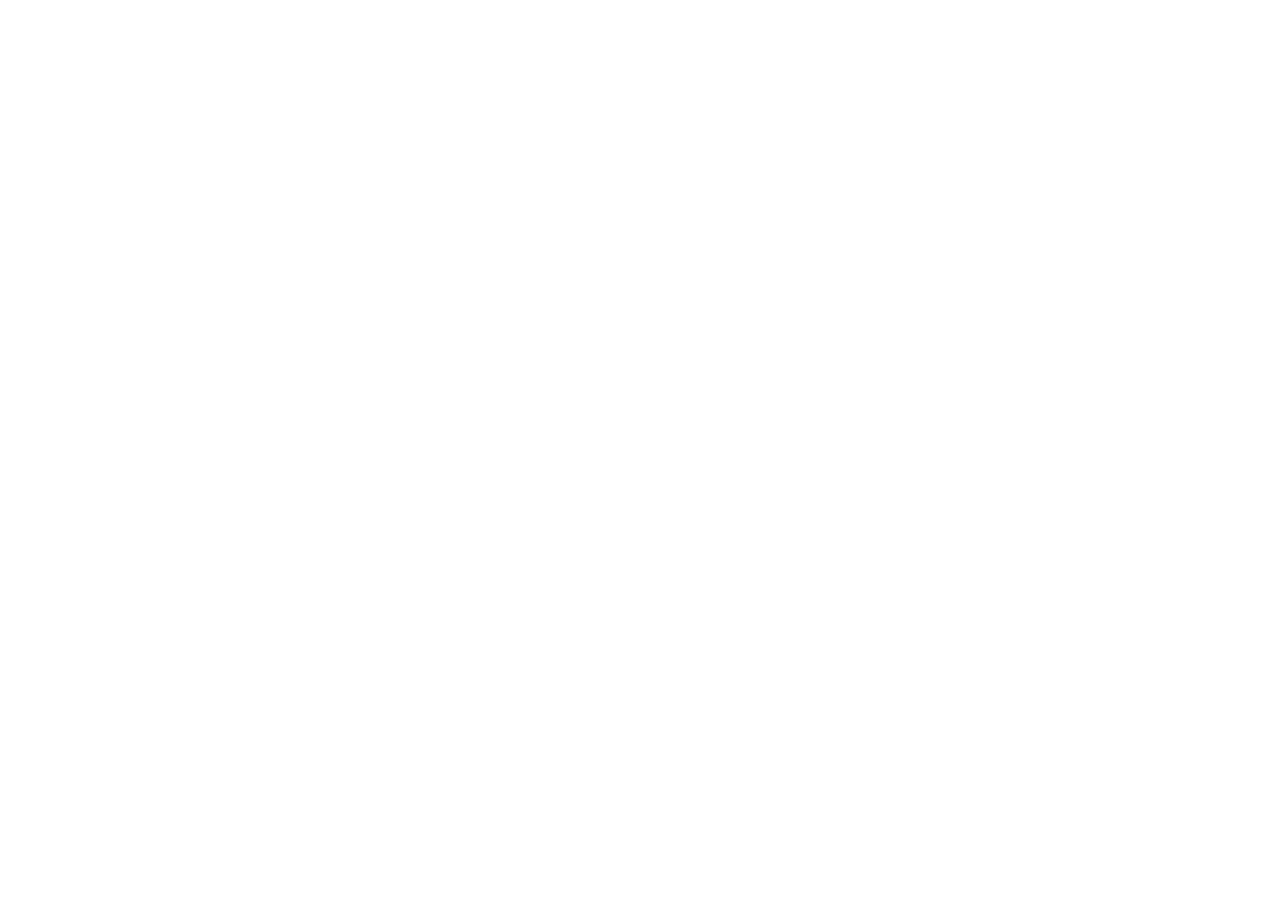
==== index.html @ d800b123 "created homepage, form, css and js folder" ====
<!DOCTYPE html>
<html lang="en" dir="ltr">
  <head>
    <meta charset="utf-8">
    <title></title>
  </head>
  <body>
    <div id="container">
      <div id="header">

      </div>
      <div id="names">

      </div>
      <div id="form">

      </div>
      <div id="footer">

      </div>

    </div>


  </body>
</html>
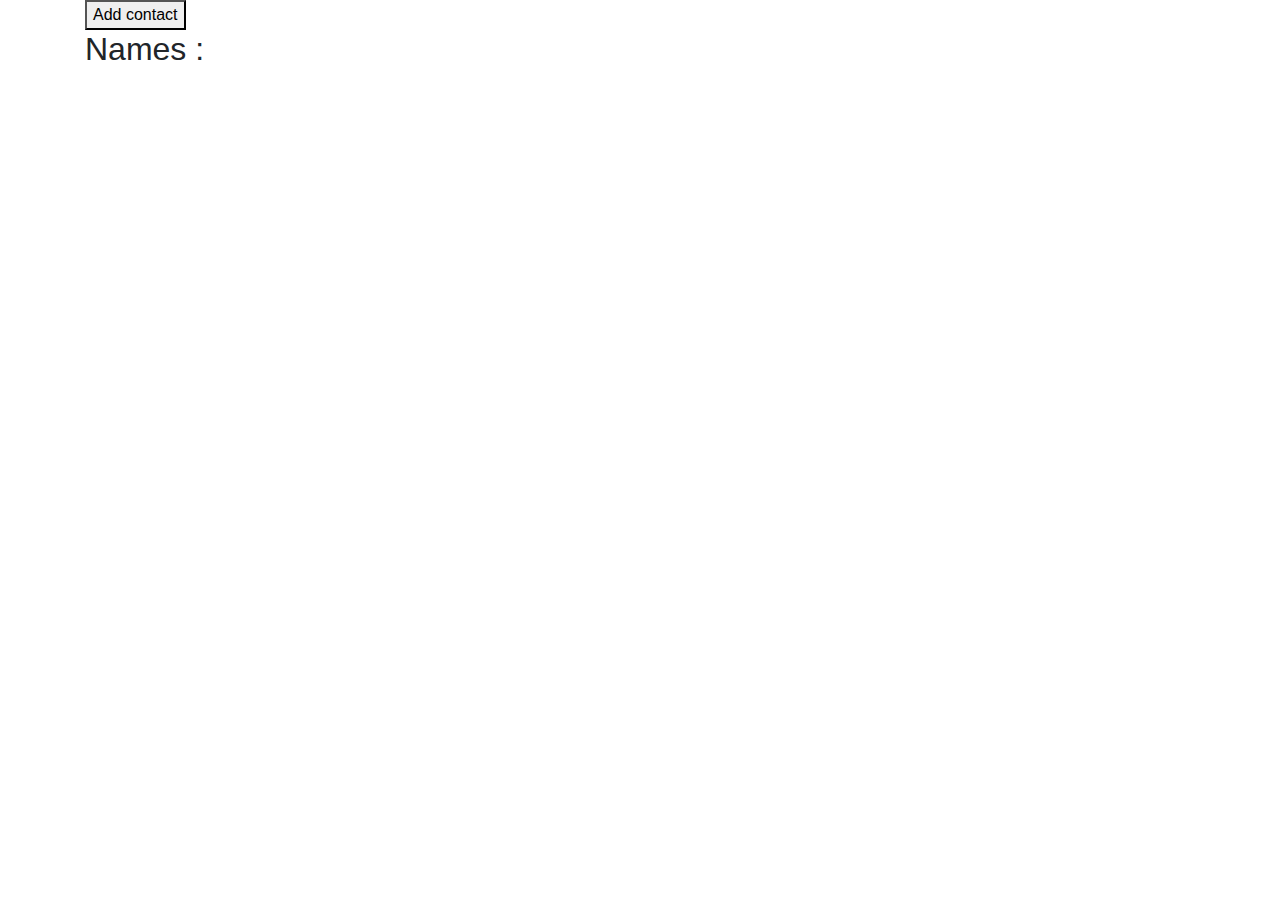
==== commit b8af8400: "deleted one html file and now working with one file" ====
--- a/index.html
+++ b/index.html
@@ -2,22 +2,92 @@
 <html lang="en" dir="ltr">
   <head>
     <meta charset="utf-8">
+    <link href="css/bootstrap.css" rel="stylesheet" type="text/css">
+    <link href="css/styles.css" rel="stylesheet" type="text/css">
+    <script src="js/jquery-3.3.1.js"></script>
+    <script src="js/scripts.js"></script>
     <title></title>
   </head>
   <body>
-    <div id="container">
+    <div class="container">
       <div id="header">
+        <button id="form-button">Add contact</button>
 
       </div>
       <div id="names">
+        <h2>Names :</h2>
+        <ul>
+
+        </ul>
 
       </div>
       <div id="form">
 
       </div>
-      <div id="footer">
+
+
+    </div>
+    <div class="container2">
+      <div id="header">
+        <h1>Fill in your contact details</h1>
+        <a href="#">HOME</a>
+        <p>please fill in all the information</p>
 
       </div>
+      <div id="nav">
+
+      </div>
+      <div id="form">
+        <form class="info" >
+          <div >
+            <label for="">First Name :</label>
+            <input type="text" id="fname" value="">
+          </div>
+          <div class="">
+            <label for="">Last Name :</label>
+            <input type="text" id="lname" name="" value="">
+          </div>
+          <div class="">
+            <label for="">Phone Number :</label>
+            <input type="number" name="" value="">
+          </div>
+          <div class="">
+            <label for="">Email :</label>
+            <input type="email" name="" value="">
+          </div>
+          <div class="">
+            <label for="">Street :</label>
+            <input type="text" name="" value="">
+          </div>
+          <div class="">
+            <label for="">City :</label>
+            <input type="text" name="" value="">
+          </div>
+          <div class="">
+            <label for="">State :</label>
+            <input type="text" name="" value="">
+          </div>
+          <div class="">
+            <button type="submit" name="button">Save</button>
+
+          </div>
+          <div id="form-names">
+            <ul>
+
+            </ul>
+
+          </div>
+
+
+        </form>
+
+      </div>
+
+
+      </div>
+
+
+    <div id="footer">
 
     </div>
 
--- a/css/styles.css
+++ b/css/styles.css
@@ -0,0 +1,6 @@
+.container{
+  border-style: 2px solid black;
+}
+.container2{
+  display:none;
+}
